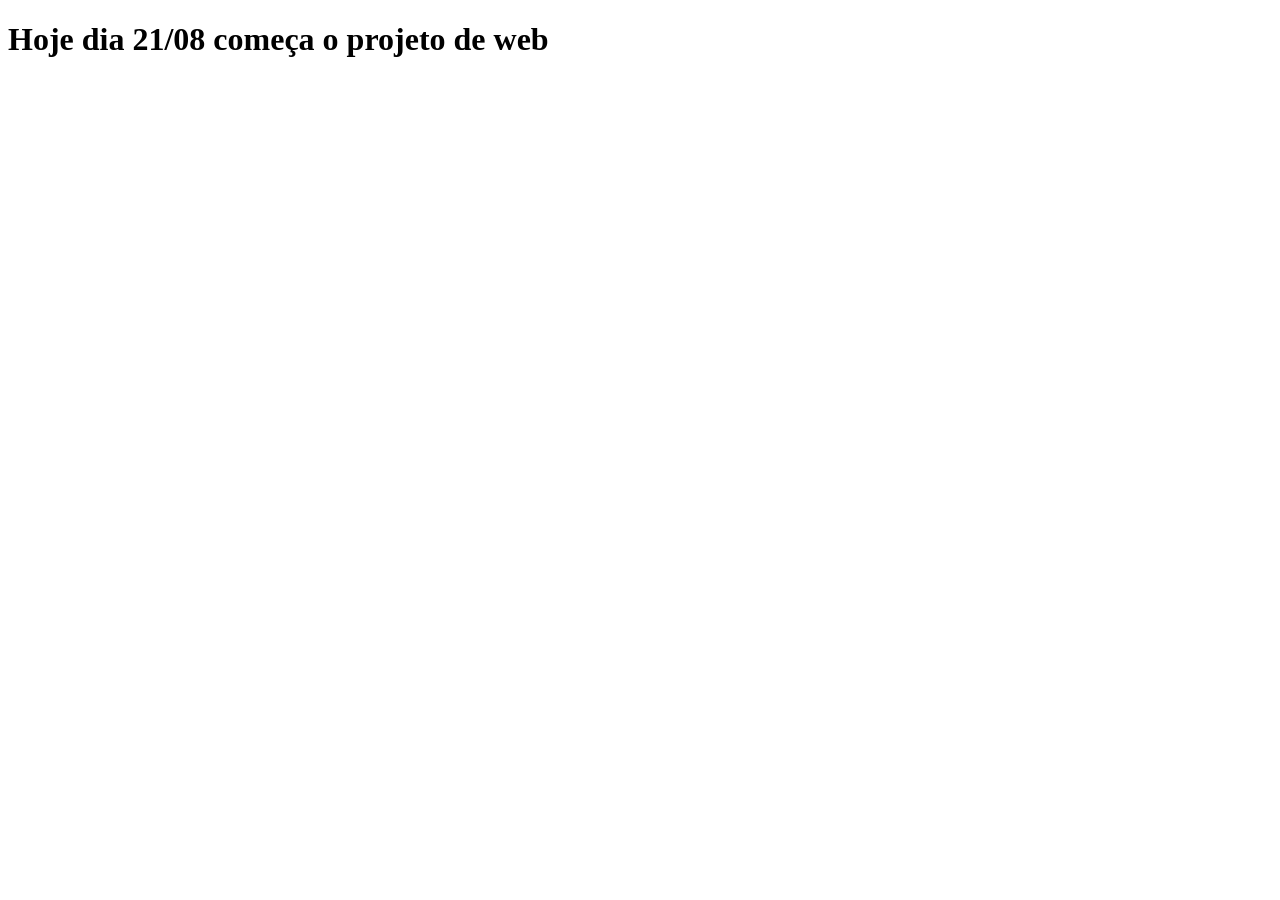
==== index.html @ 4959b6ea "feat: cria pagina inicial marcando o nascimento do projeto" ====
<!DOCTYPE html>
<html lang="en">
<head>
    <meta charset="UTF-8">
    <meta name="viewport" content="width=device-width, initial-scale=1.0">
    <title>Nascimento do Projeto</title>
</head>
<body>
    <h1> Hoje dia 21/08 começa o projeto de web </h1>
</body>
</html>
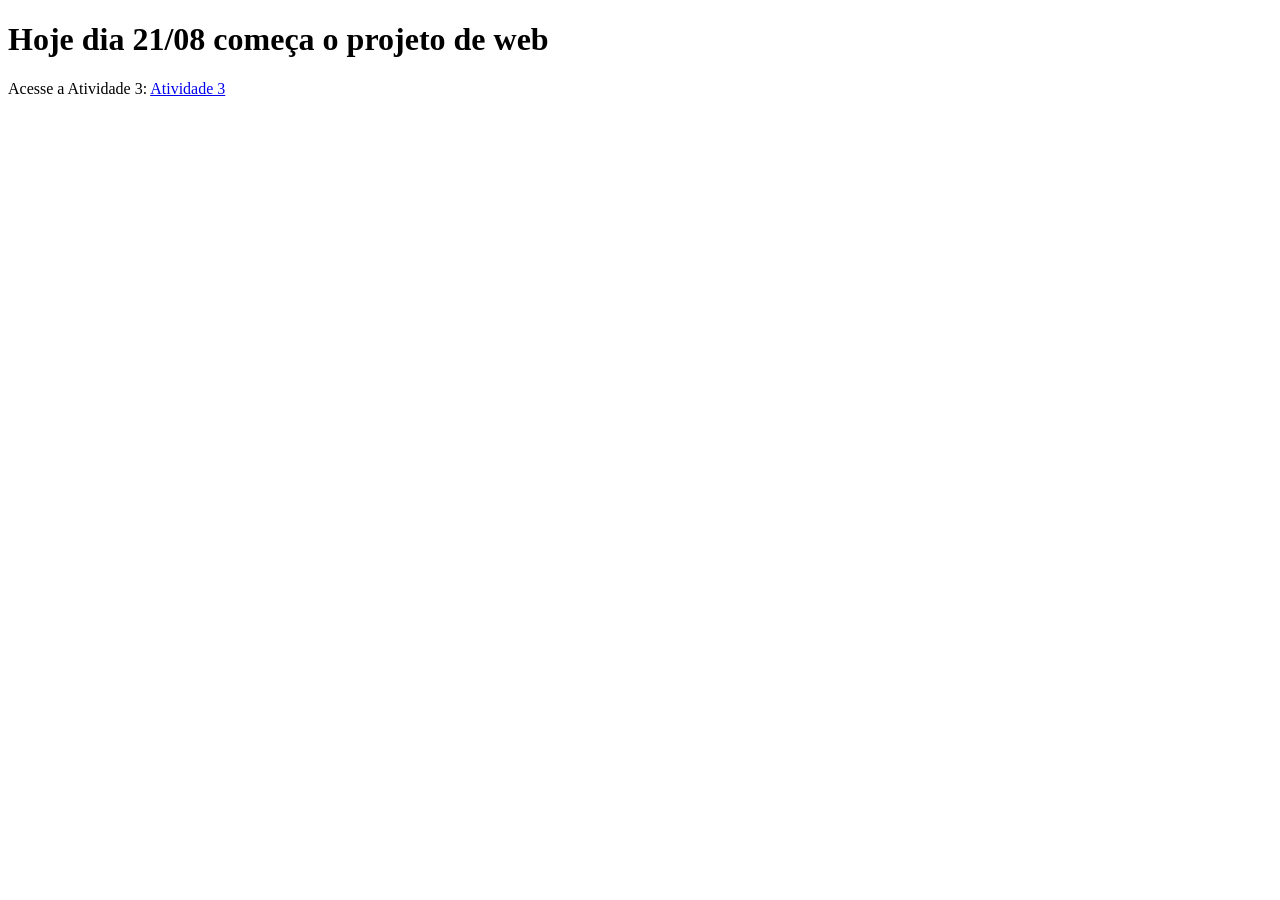
==== commit e0859fcc: "feat: Implementa imagem dinãmica e lista" ====
--- a/index.html
+++ b/index.html
@@ -3,9 +3,11 @@
 <head>
     <meta charset="UTF-8">
     <meta name="viewport" content="width=device-width, initial-scale=1.0">
-    <title>Nascimento do Projeto</title>
+    <title>Gerenciamento de Tributos</title>
+    <link rel="icon" type="image/png" href="assets/favicon/erasebg-transformed.png">
 </head>
 <body>
     <h1> Hoje dia 21/08 começa o projeto de web </h1>
+    <p> Acesse a Atividade 3: <a href="atividade-3.html" rel="next">Atividade 3</a></p>
 </body>
 </html>
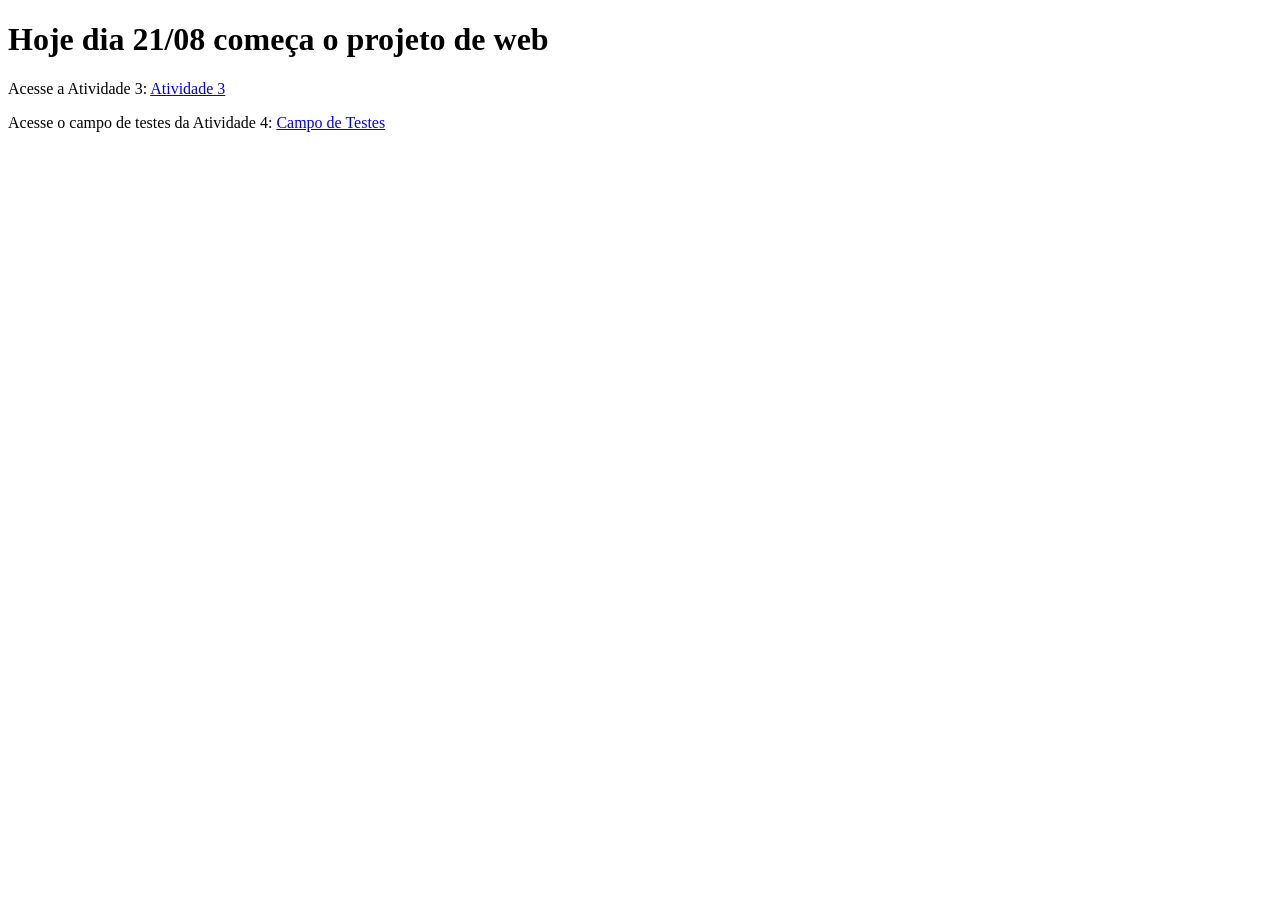
==== commit a3c01bd5: "feat: adiciona áudio à sandbox" ====
--- a/index.html
+++ b/index.html
@@ -8,6 +8,7 @@
 </head>
 <body>
     <h1> Hoje dia 21/08 começa o projeto de web </h1>
-    <p> Acesse a Atividade 3: <a href="atividade-3.html" rel="next">Atividade 3</a></p>
+    <p> Acesse a Atividade 3: <a href="pages/atividade-3.html" rel="next">Atividade 3</a></p>
+    <p > Acesse o campo de testes da Atividade 4: <a href="pages/sandbox.html" rel="next">Campo de Testes</a></p>
 </body>
 </html>
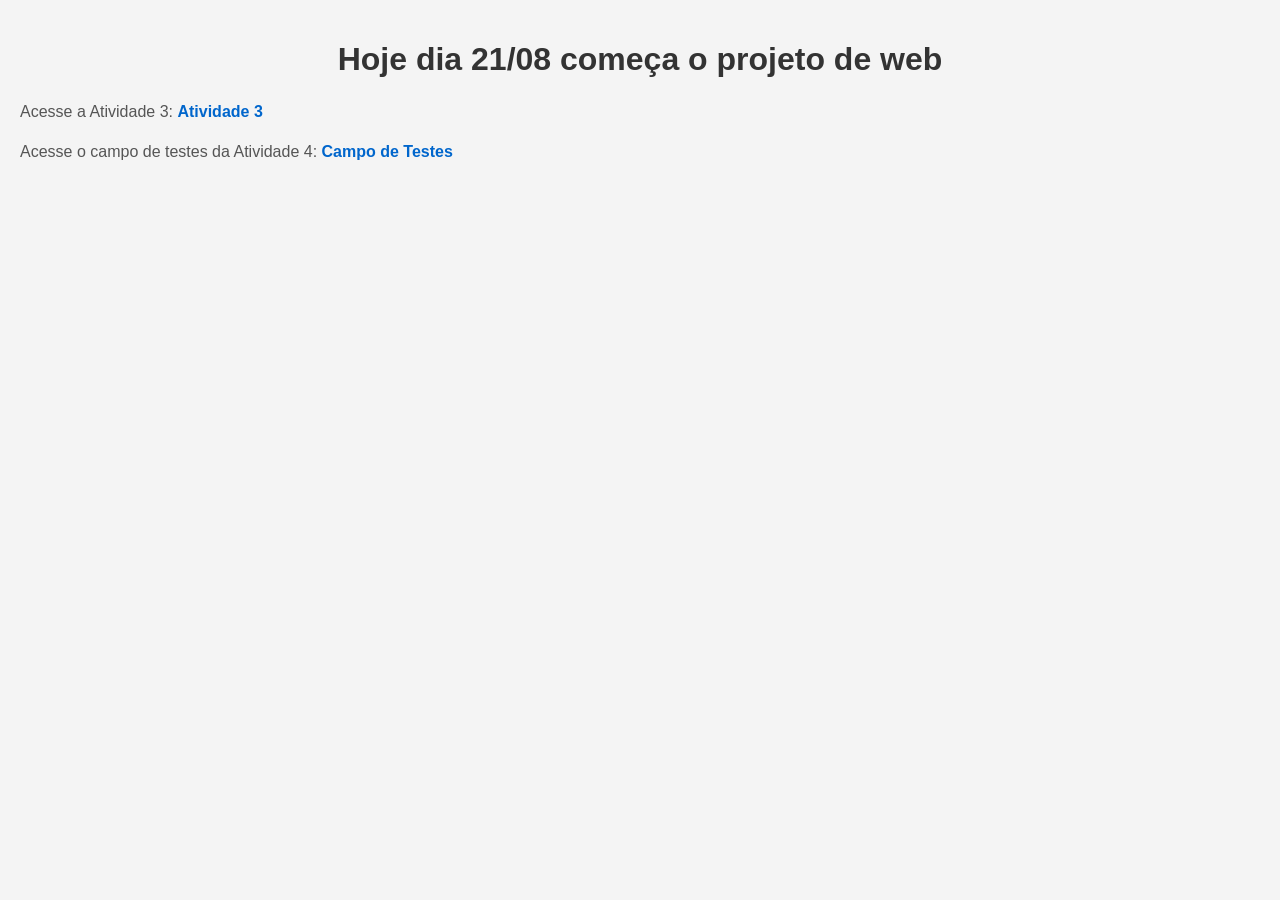
==== commit 0fe0f8a0: "feat: adiciona css e um vídeo às páginas" ====
--- a/index.html
+++ b/index.html
@@ -5,6 +5,7 @@
     <meta name="viewport" content="width=device-width, initial-scale=1.0">
     <title>Gerenciamento de Tributos</title>
     <link rel="icon" type="image/png" href="assets/favicon/erasebg-transformed.png">
+    <link rel="stylesheet" type="text/css" href="assets/css/style.css">
 </head>
 <body>
     <h1> Hoje dia 21/08 começa o projeto de web </h1>
--- a/assets/css/style.css
+++ b/assets/css/style.css
@@ -0,0 +1,48 @@
+@charset "UTF-8";
+
+body {
+    background-color: #f4f4f4;
+    font-family: Arial, sans-serif;
+    margin: 0;
+    padding: 20px;
+}
+
+h1 {
+    color: #333333;
+    font-size: 2em;
+    text-align: center;
+}
+
+h2 {
+    color: #222222;
+    margin-bottom: 10px;
+}
+
+p {
+    font-size: 16px;
+    color: #555555;
+    line-height: 1.5;
+}
+
+a {
+    color: #0066cc;
+    text-decoration: none;
+    font-weight: bold;
+}
+
+a:hover {
+    text-decoration: underline;
+}
+
+#bloco-audio, #bloco-video {
+    background-color: #ffffff;
+    border: 1px solid #cccccc;
+    border-radius: 6px;
+    padding: 20px;
+    margin-top: 20px;
+    max-width: 600px;
+}
+
+iframe {
+    max-width: 100%;
+}
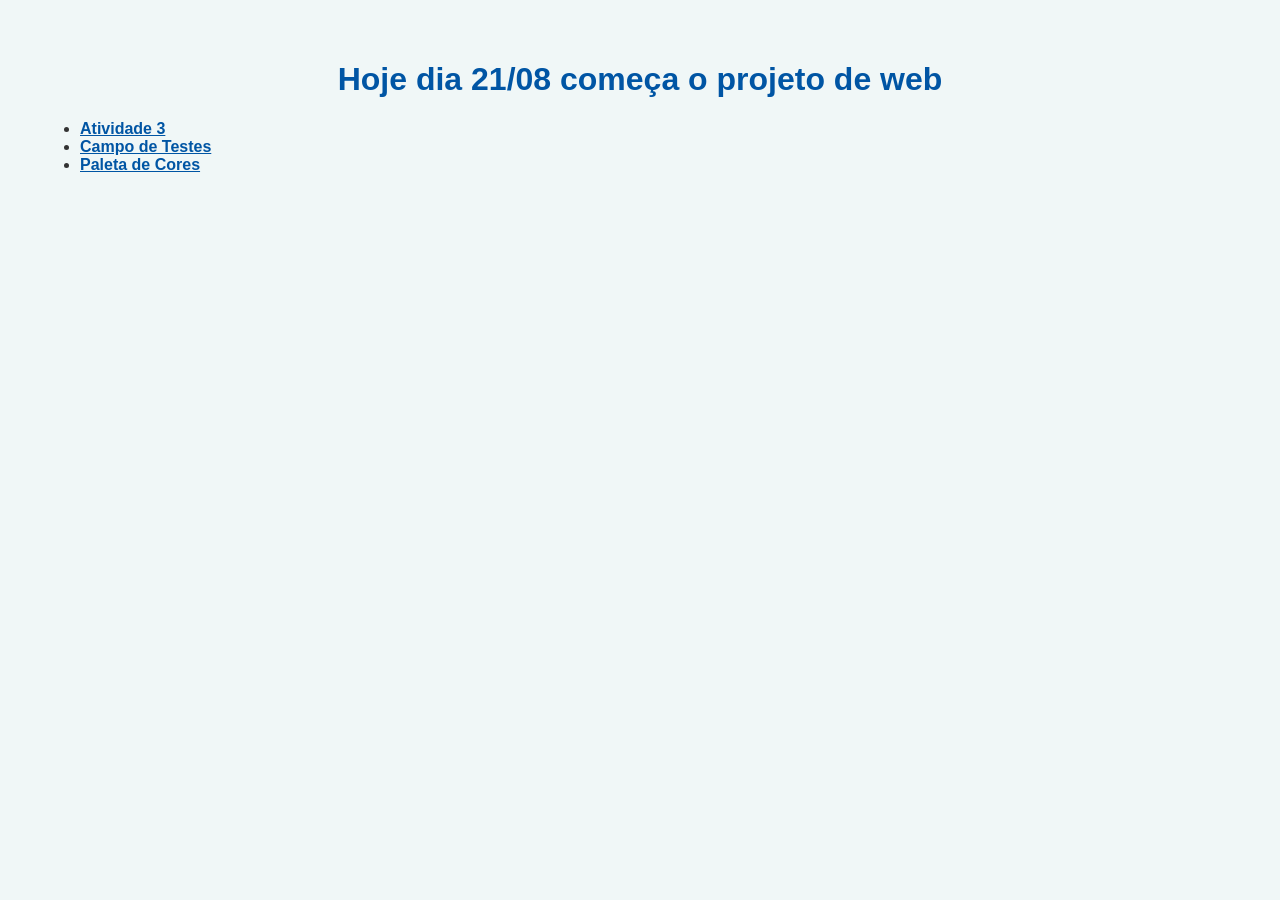
==== commit 4faa08f6: "feat: adiciona a paleta de cores" ====
--- a/index.html
+++ b/index.html
@@ -9,7 +9,10 @@
 </head>
 <body>
     <h1> Hoje dia 21/08 começa o projeto de web </h1>
-    <p> Acesse a Atividade 3: <a href="pages/atividade-3.html" rel="next">Atividade 3</a></p>
-    <p > Acesse o campo de testes da Atividade 4: <a href="pages/sandbox.html" rel="next">Campo de Testes</a></p>
+    <ul>
+        <li><a href="pages/atividade-3.html" rel="next">Atividade 3</a></li>
+        <li><a href="pages/sandbox.html" rel="next">Campo de Testes</a></li>
+        <li><a href="pages/paleta.html" rel="next">Paleta de Cores</a></li>
+    </ul>
 </body>
 </html>
--- a/assets/css/style.css
+++ b/assets/css/style.css
@@ -1,48 +1,52 @@
 @charset "UTF-8";
 
 body {
-    background-color: #f4f4f4;
-    font-family: Arial, sans-serif;
+    background-color: #f0f7f7;
+    font-family: 'Arial', sans-serif;
+    color: #333333;
     margin: 0;
-    padding: 20px;
+    padding: 40px;
 }
 
-h1 {
-    color: #333333;
-    font-size: 2em;
+h1, h2 {
+    color: #0055A4;
     text-align: center;
 }
 
-h2 {
-    color: #222222;
-    margin-bottom: 10px;
-}
-
 p {
-    font-size: 16px;
-    color: #555555;
+    font-size: 18px;
     line-height: 1.5;
+    text-align: justify;
 }
 
 a {
-    color: #0066cc;
-    text-decoration: none;
-    font-weight: bold;
+    color: #0055A4;
+    font-weight: 700;
 }
 
-a:hover {
-    text-decoration: underline;
+.caixa-azul {
+    background-color: #0055A4;
+    color: #FFFFFF;
+    padding: 30px;
+    margin: 15px;
+    text-align: center;
+    font-size: 22px;
 }
 
-#bloco-audio, #bloco-video {
-    background-color: #ffffff;
-    border: 1px solid #cccccc;
-    border-radius: 6px;
-    padding: 20px;
-    margin-top: 20px;
-    max-width: 600px;
+.caixa-verde {
+    background-color: #228B22;
+    color: #FFFFFF;
+    padding: 30px;
+    margin: 15px;
+    text-align: center;
+    font-size: 22px;
 }
 
-iframe {
-    max-width: 100%;
+.caixa-branca {
+    background-color: #FFFFFF;
+    color: #0055A4;
+    padding: 30px;
+    margin: 15px;
+    text-align: center;
+    font-size: 22px;
 }
